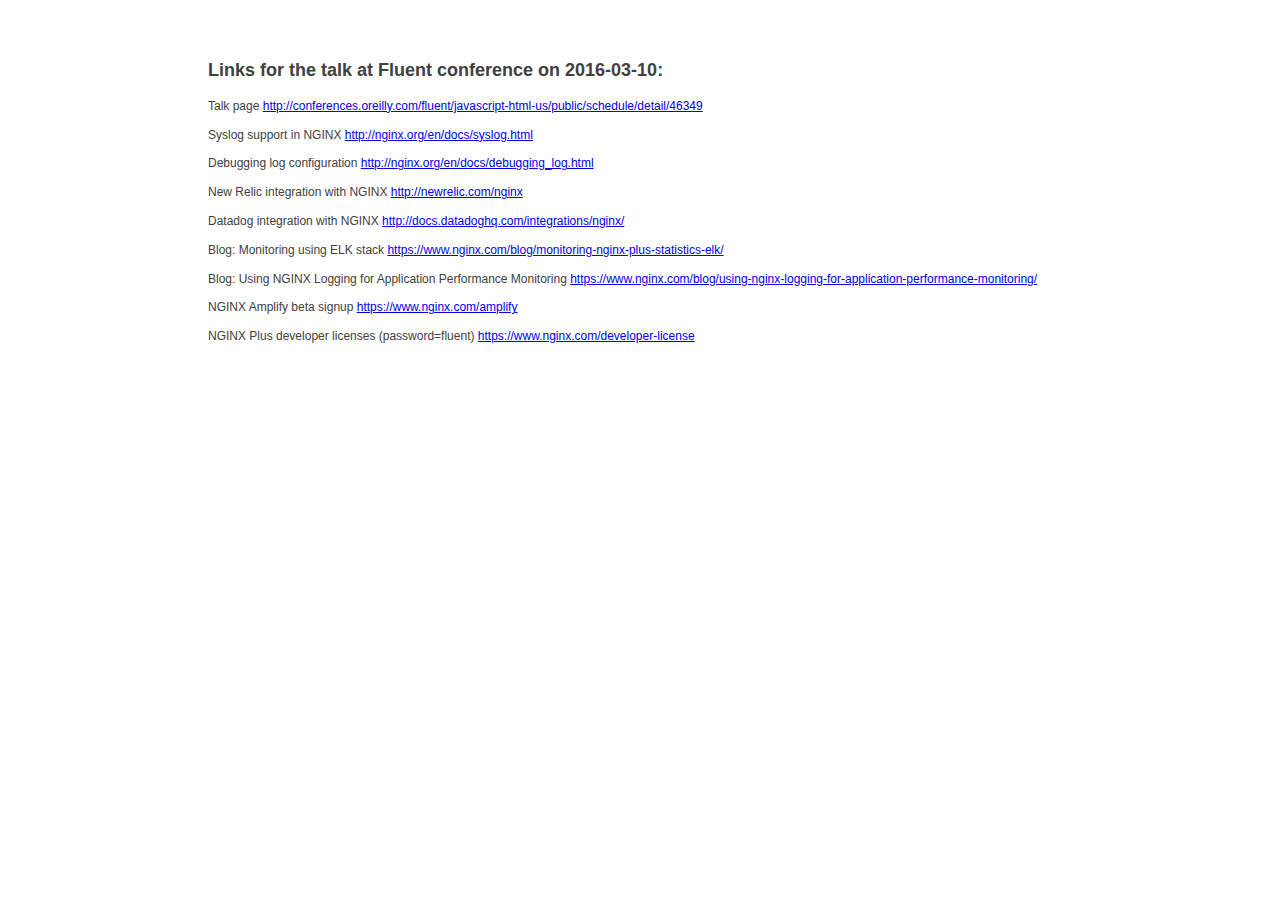
==== talks/2016-03-10-fluent/index.html @ c0330701 "added fluent talks" ====
<html>
<head>
<title>Nick Shadrin / Nikolay Shadrin / Николай Шадрин</title>
<link rel='stylesheet' href="/style.css">

</head>

<body>
<h1>&nbsp;</h1>
<div class="ident">
<h2>Links for the talk at Fluent conference on 2016-03-10:</h2>

<p>Talk page
<a href="http://conferences.oreilly.com/fluent/javascript-html-us/public/schedule/detail/46349">
http://conferences.oreilly.com/fluent/javascript-html-us/public/schedule/detail/46349
</a>
</p>

<p>Syslog support in NGINX
<a href="http://nginx.org/en/docs/syslog.html">
http://nginx.org/en/docs/syslog.html
</a>
</p>

<p>Debugging log configuration
<a href="http://nginx.org/en/docs/debugging_log.html">
http://nginx.org/en/docs/debugging_log.html
</a>
</p>

<p>New Relic integration with NGINX
<a href="http://newrelic.com/nginx">
http://newrelic.com/nginx
</a>
</p>

<p>Datadog integration with NGINX
<a href="http://docs.datadoghq.com/integrations/nginx/">
http://docs.datadoghq.com/integrations/nginx/
</a>
</p>

<p>Blog: Monitoring using ELK stack
<a href="https://www.nginx.com/blog/monitoring-nginx-plus-statistics-elk/">
https://www.nginx.com/blog/monitoring-nginx-plus-statistics-elk/
</a>
</p>

<p>Blog: Using NGINX Logging for Application Performance Monitoring
<a href="https://www.nginx.com/blog/using-nginx-logging-for-application-performance-monitoring/">
https://www.nginx.com/blog/using-nginx-logging-for-application-performance-monitoring/
</a>
</p>

<p>NGINX Amplify beta signup
<a href="https://www.nginx.com/amplify">
https://www.nginx.com/amplify
</a>
</p>

<p>NGINX Plus developer licenses (password=fluent)
<a href="https://www.nginx.com/developer-license">
https://www.nginx.com/developer-license
</a>
</p>


</div>

<script>
  (function(i,s,o,g,r,a,m){i['GoogleAnalyticsObject']=r;i[r]=i[r]||function(){
  (i[r].q=i[r].q||[]).push(arguments)},i[r].l=1*new Date();a=s.createElement(o),
  m=s.getElementsByTagName(o)[0];a.async=1;a.src=g;m.parentNode.insertBefore(a,m)
  })(window,document,'script','//www.google-analytics.com/analytics.js','ga');

  ga('create', 'UA-372406-9', 'auto');
  ga('send', 'pageview');

</script>

</body>
</html>
---- style.css ----
body, button, input, select, textarea {
  color: #404040;
  font-family: "Aktiv Grotesk W01","Helvetica Neue",Arial,sans-serif;
  font-size: 12px;
  font-weight: 200;
  line-height: 1.4;
}

.ident {
	margin-left: 200px;
}
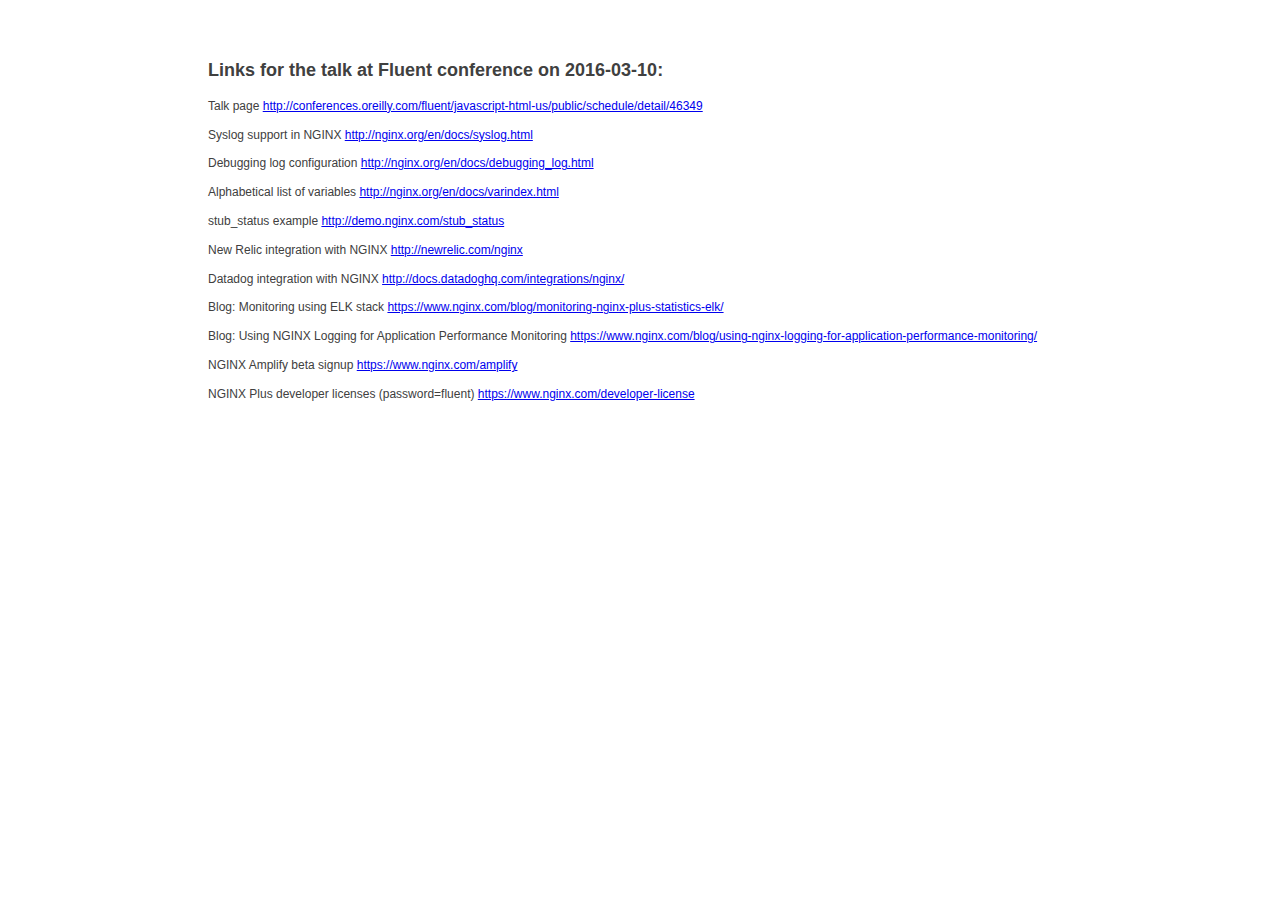
==== commit 5e8c8aec: "added demo" ====
--- a/talks/2016-03-10-fluent/index.html
+++ b/talks/2016-03-10-fluent/index.html
@@ -27,6 +27,19 @@
 http://nginx.org/en/docs/debugging_log.html
 </a>
 </p>
+
+<p>Alphabetical list of variables
+<a href="http://nginx.org/en/docs/varindex.html">
+http://nginx.org/en/docs/varindex.html
+</a>
+</p>
+
+<p>stub_status example
+<a href="http://demo.nginx.com/stub_status">
+http://demo.nginx.com/stub_status
+</a>
+</p>
+
 
 <p>New Relic integration with NGINX
 <a href="http://newrelic.com/nginx">
